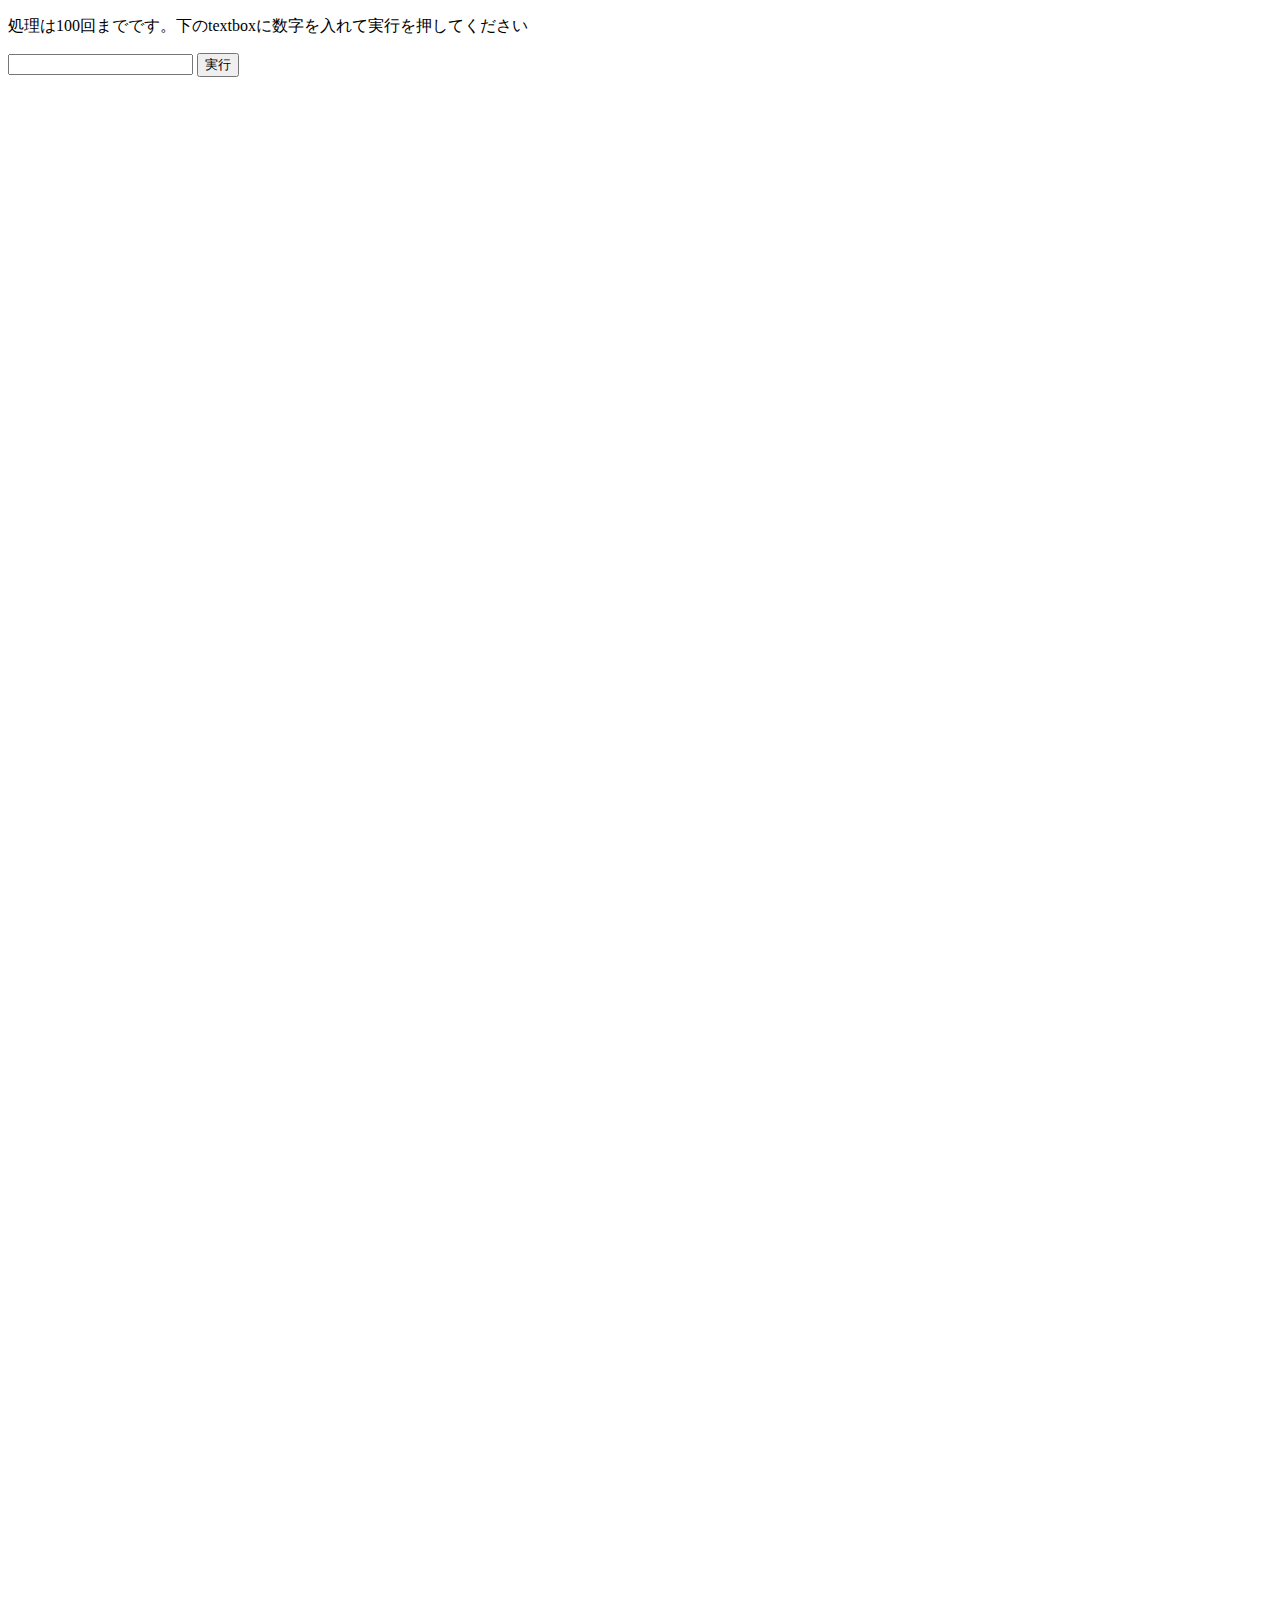
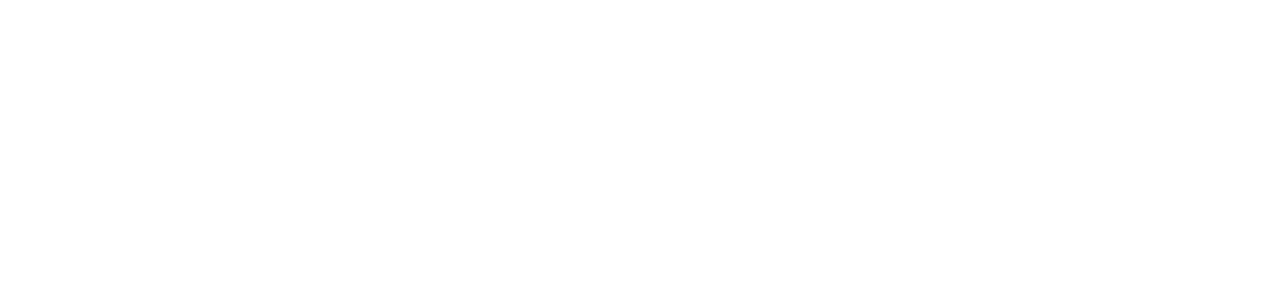
==== index.html @ 63bdd95c "test" ====
<!DOCTYPE html>
<html>
    <head>
        <meta charset="utf-8">
    </head>
    <body>
        <p>処理は100回までです。下のtextboxに数字を入れて実行を押してください</p>
        <input type="int" id="i">
        <input type="button" value="実行" id="btn" onclick="mc()">
        <br>
        <script>
            for( let a = 0; a < 100; a ++ ){
                document.write( "<span id = "+a+"></span><br>" );
            }
            function mc(){
                let b = document.getElementById( "i" ).value;
                console.log( "mc" );
                
                for( let a = 0; a < 100; a ++ ){
                    let c = document.getElementById( a );
                    c.innerText = "";
                    if( b != 1 ){
                        b = main( b );
                        c.innerText = b;
                    }
                    console.log( "b", b );
                }
                console.log( "finish" );
            }
            
        </script>
    </body>
</html>
<script>
    function main(a){
        if( a%2 == 0 ){
            return a/2;
        }else{
            return a*3+1;
        }
    }
</script>
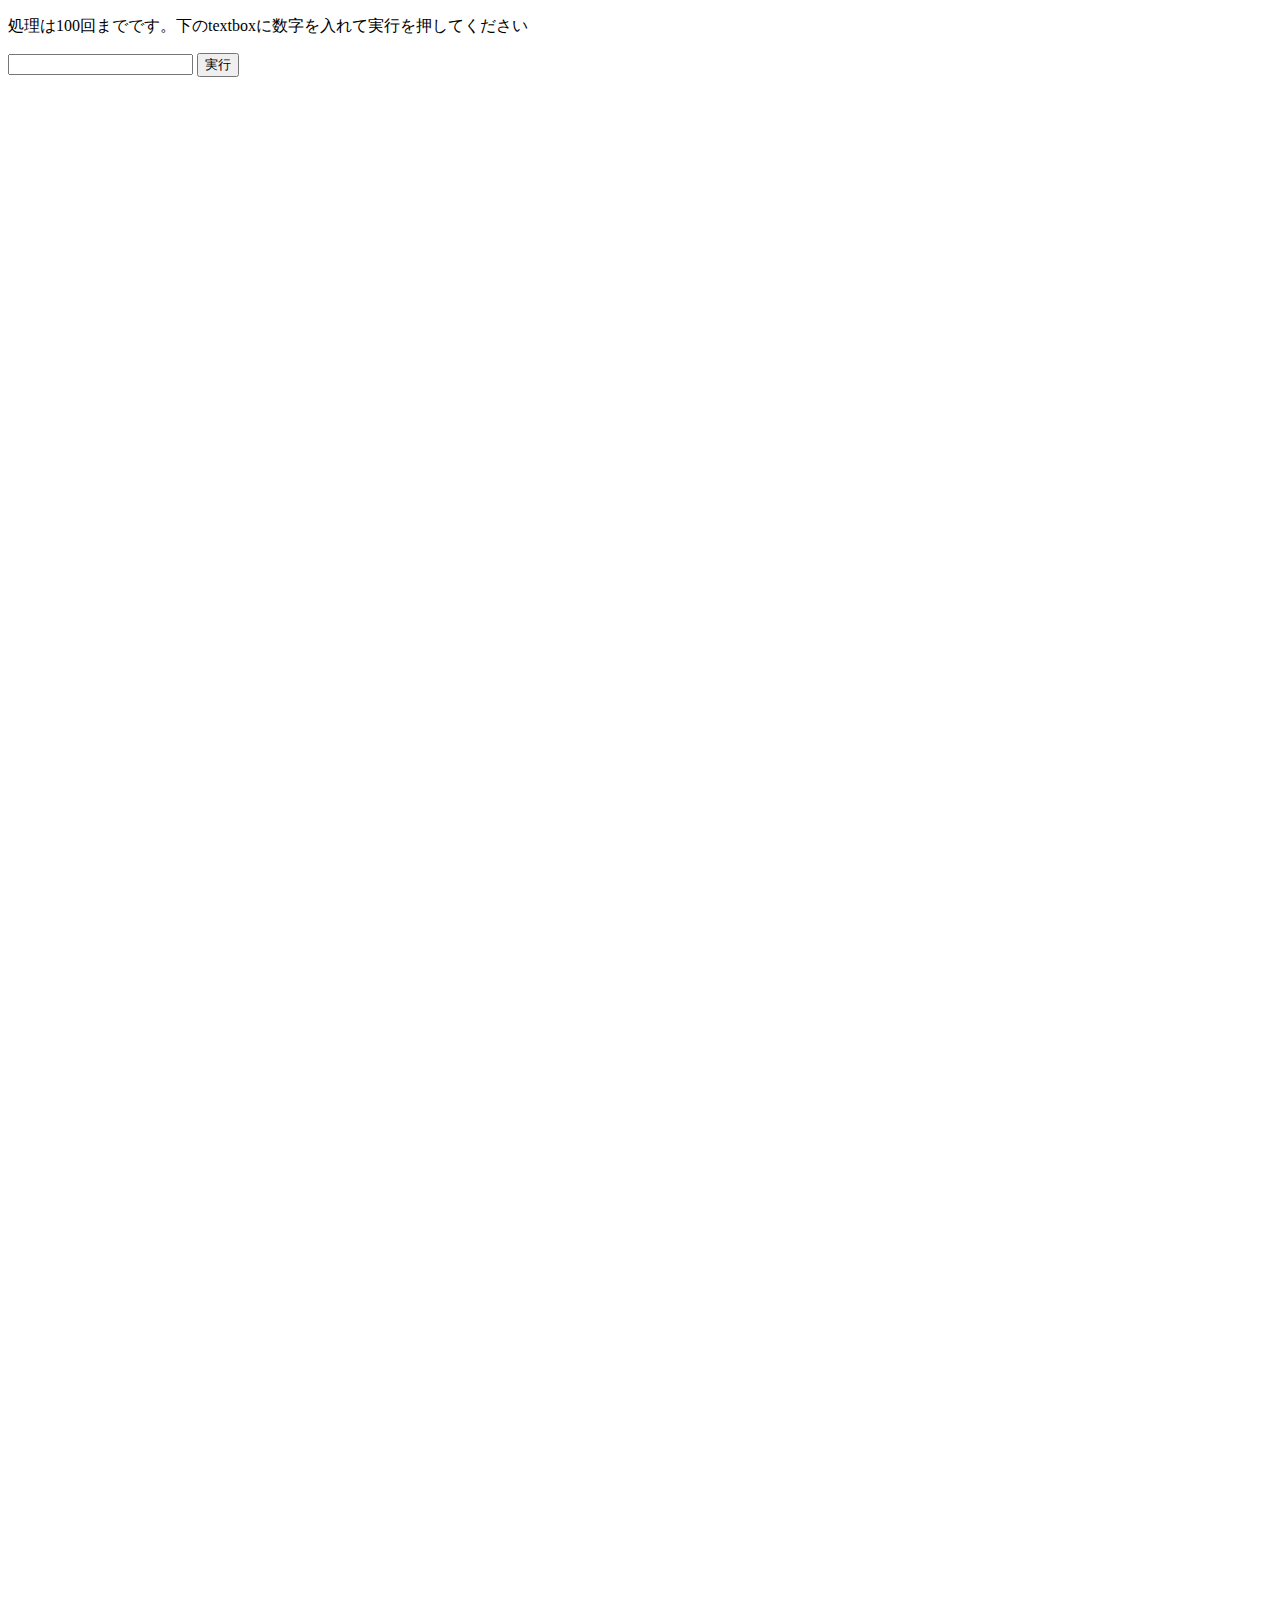
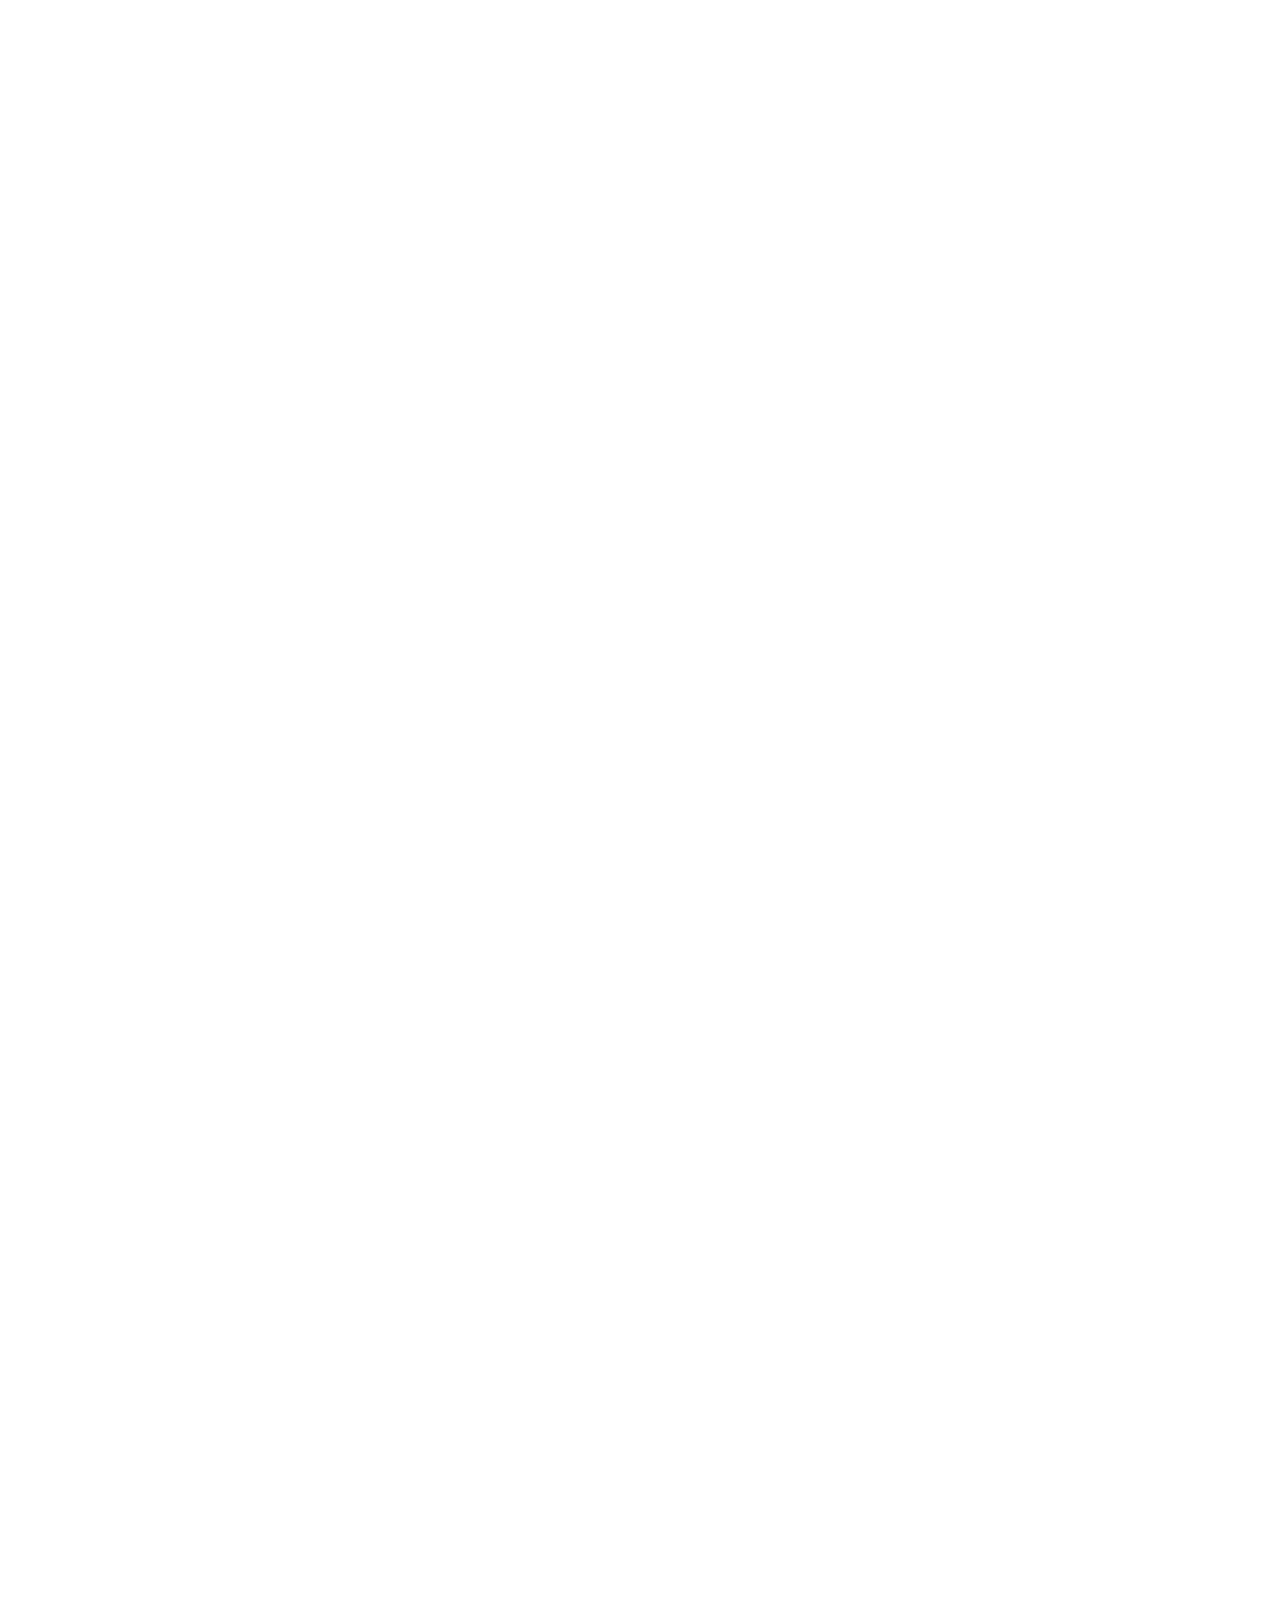
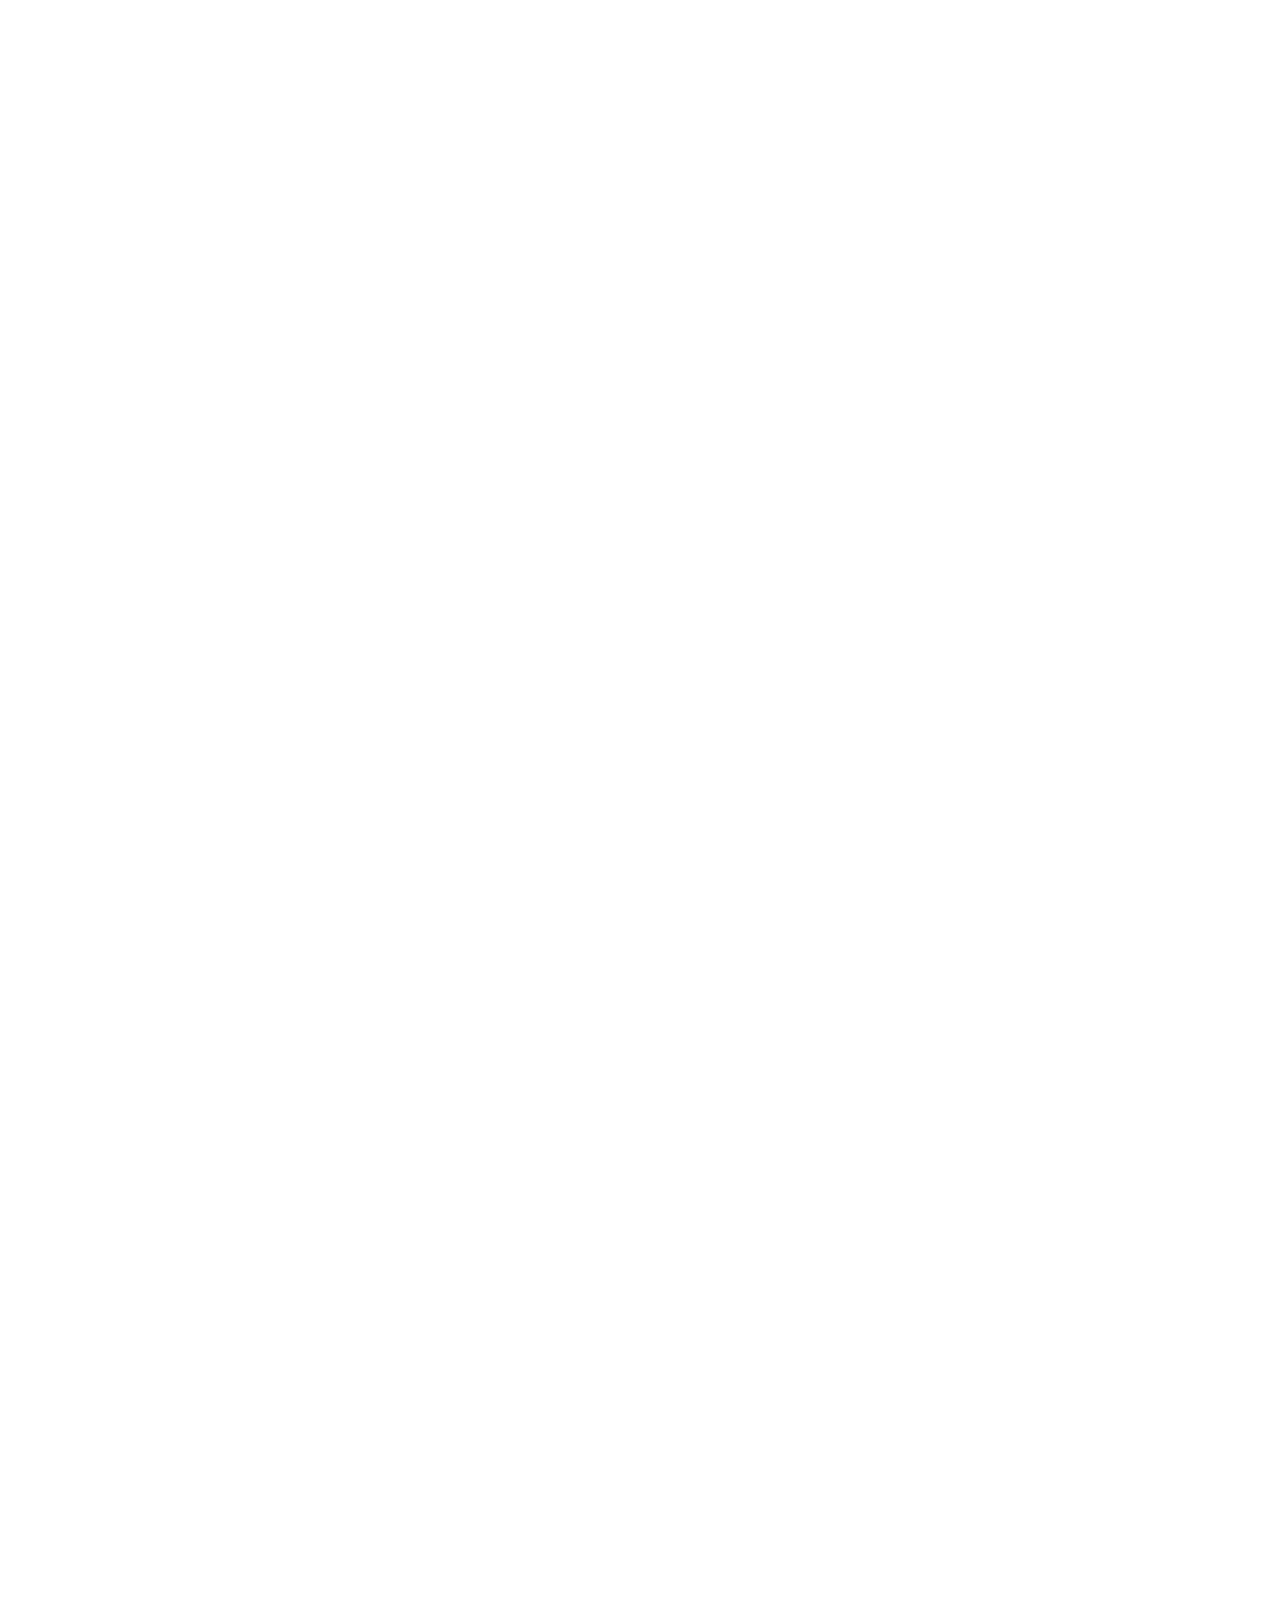
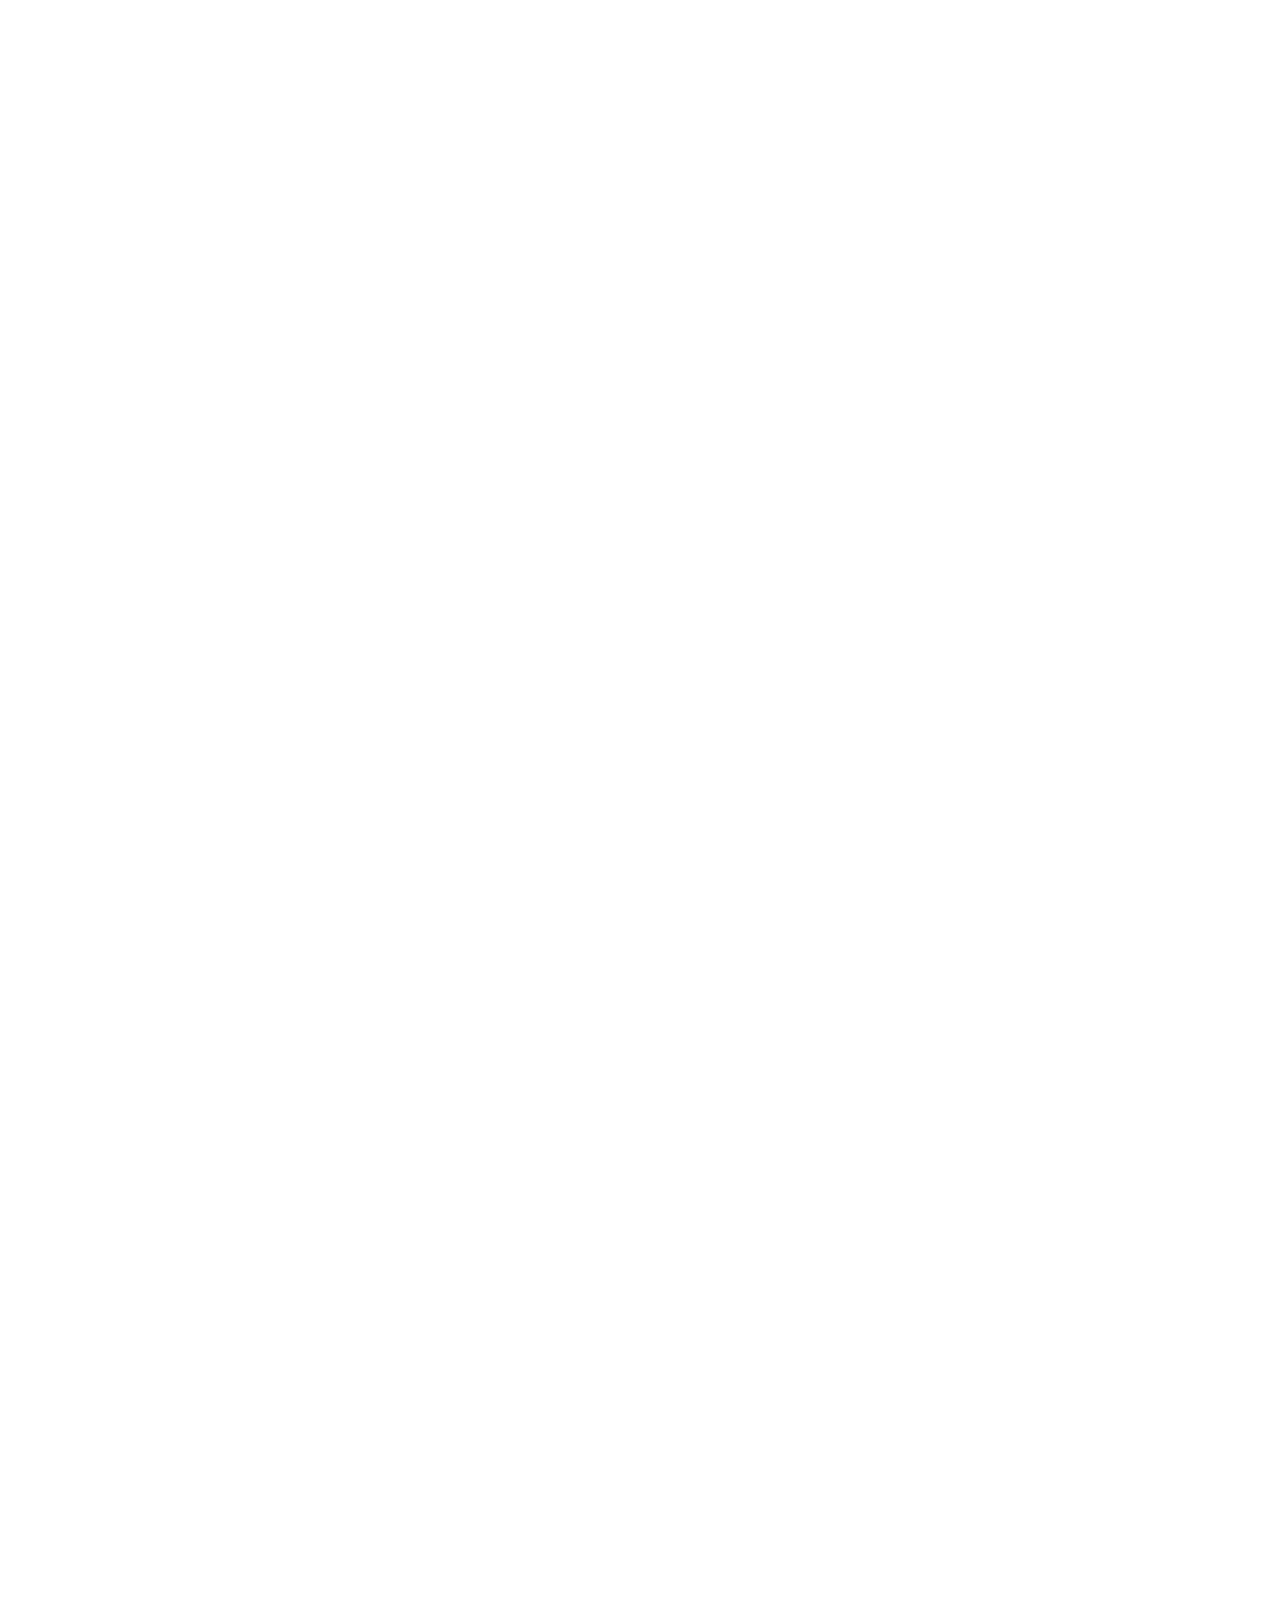
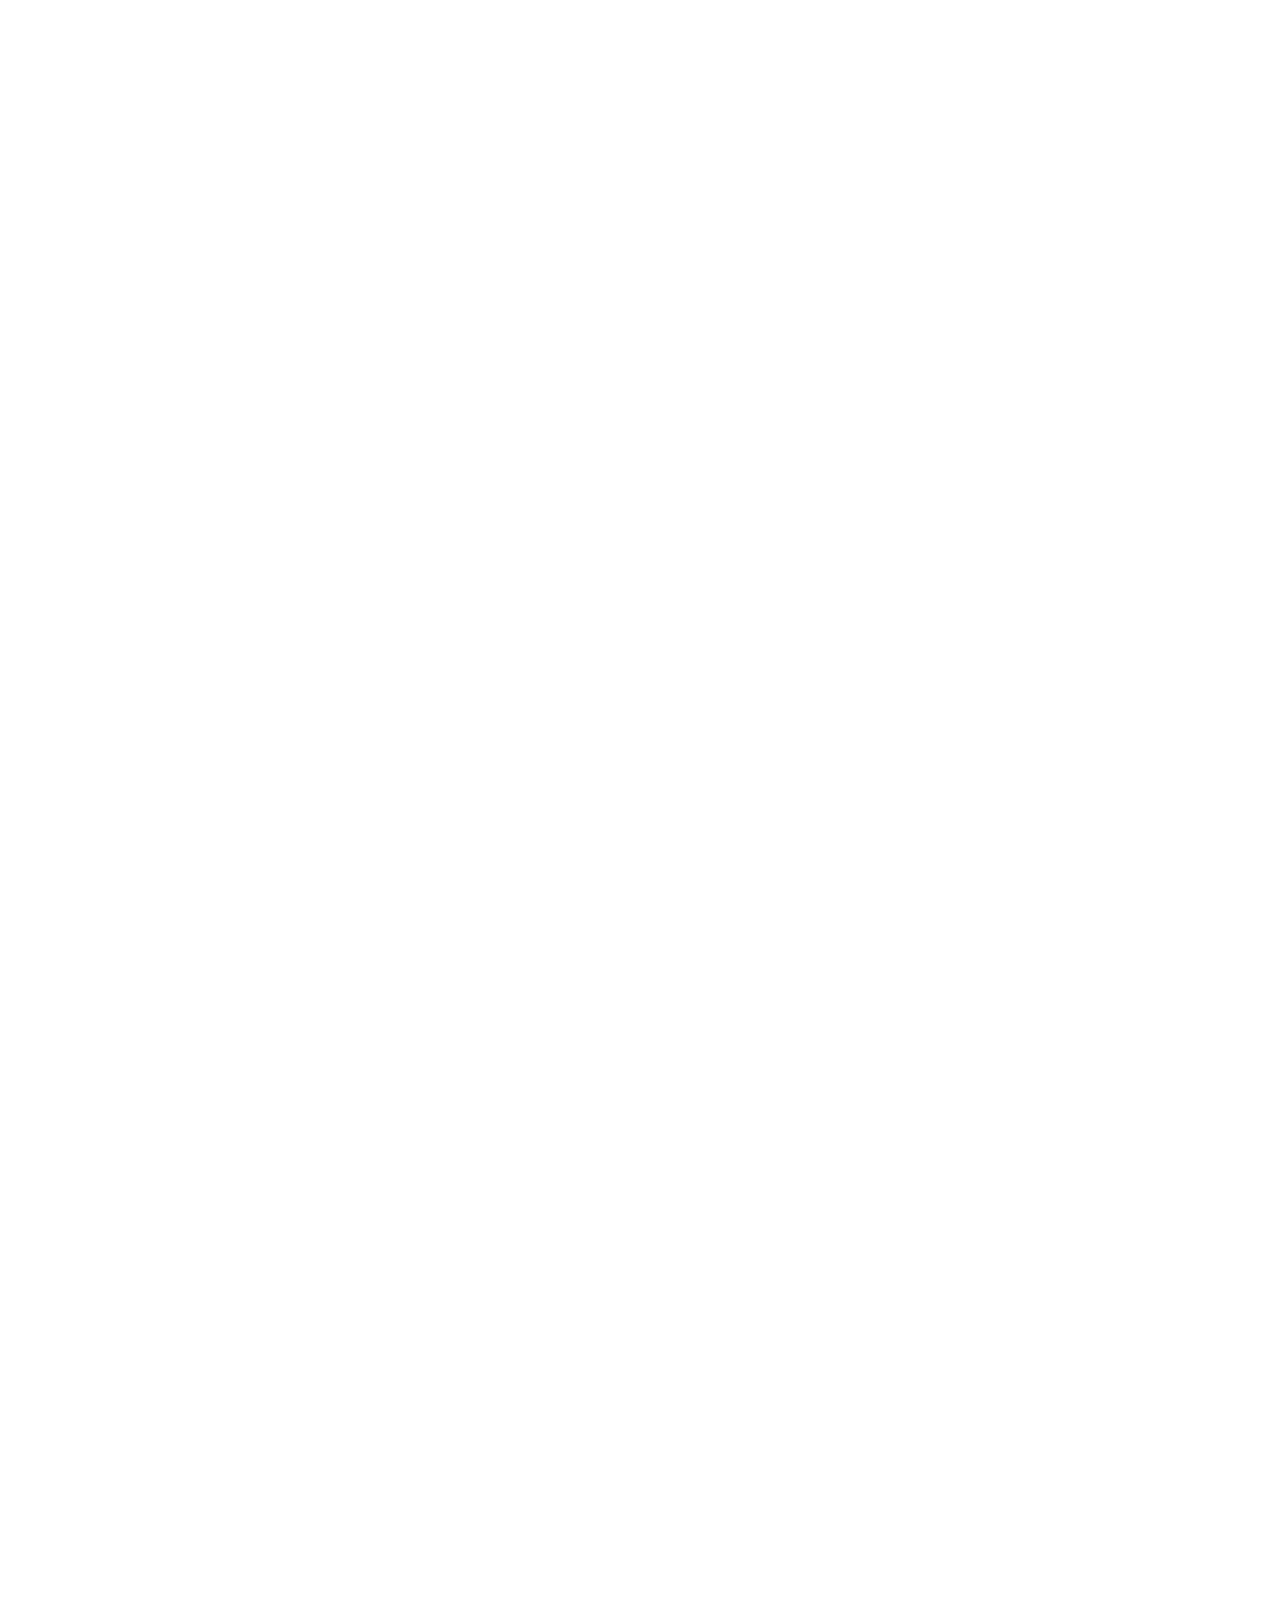
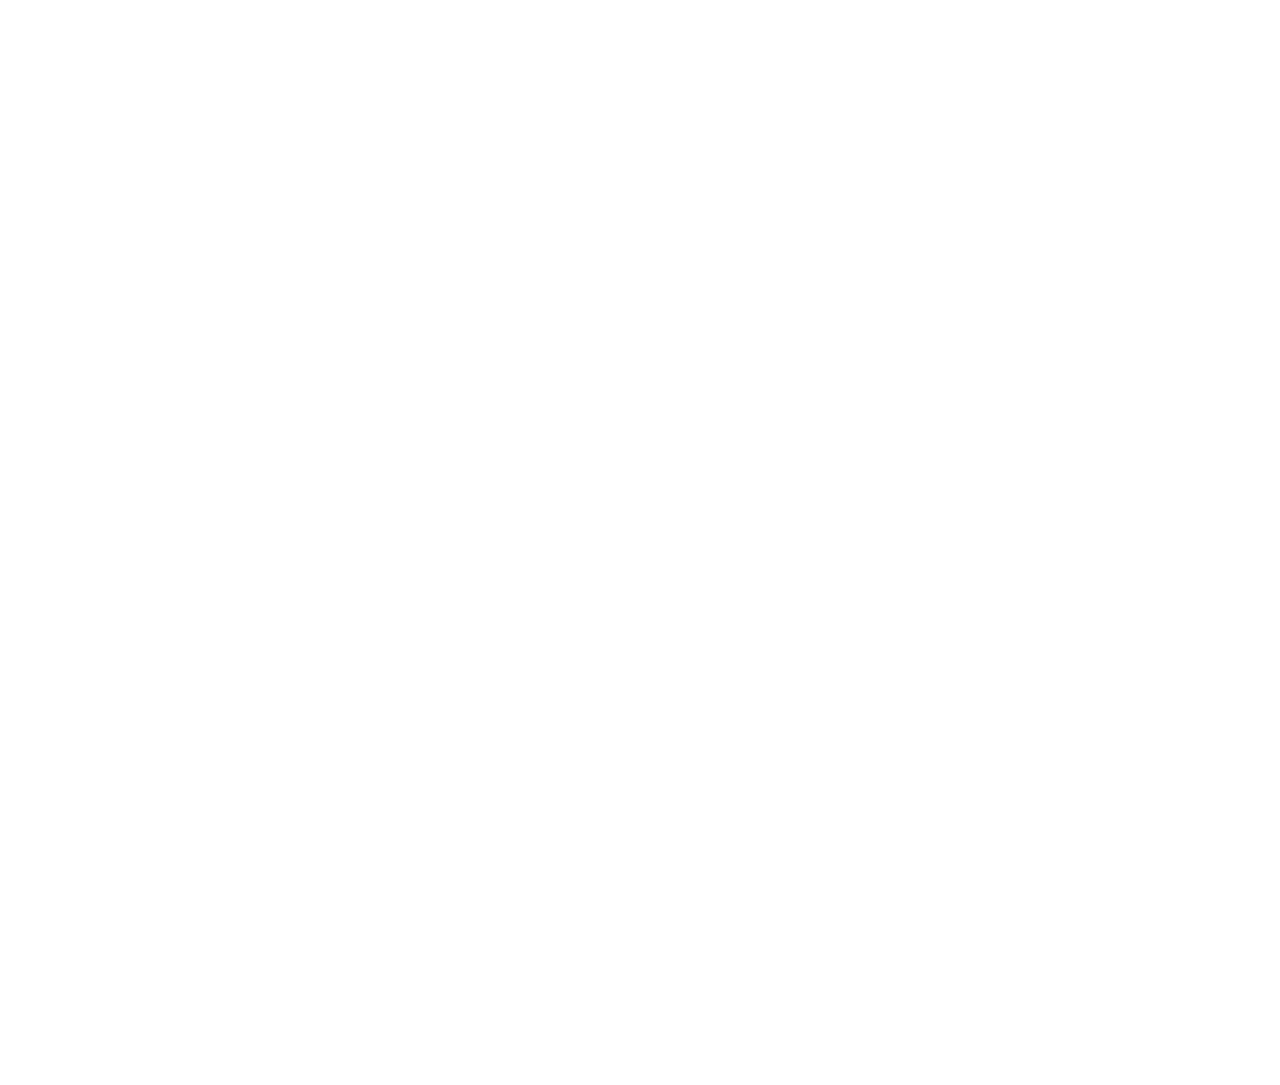
==== commit cadd79e2: "Update index.html" ====
--- a/index.html
+++ b/index.html
@@ -9,14 +9,15 @@
         <input type="button" value="実行" id="btn" onclick="mc()">
         <br>
         <script>
-            for( let a = 0; a < 100; a ++ ){
+            let syori = 500;
+            for( let a = 0; a < syori; a ++ ){
                 document.write( "<span id = "+a+"></span><br>" );
             }
             function mc(){
                 let b = document.getElementById( "i" ).value;
                 console.log( "mc" );
                 
-                for( let a = 0; a < 100; a ++ ){
+                for( let a = 0; a < syori; a ++ ){
                     let c = document.getElementById( a );
                     c.innerText = "";
                     if( b != 1 ){
@@ -39,4 +40,4 @@
             return a*3+1;
         }
     }
-</script>+</script>
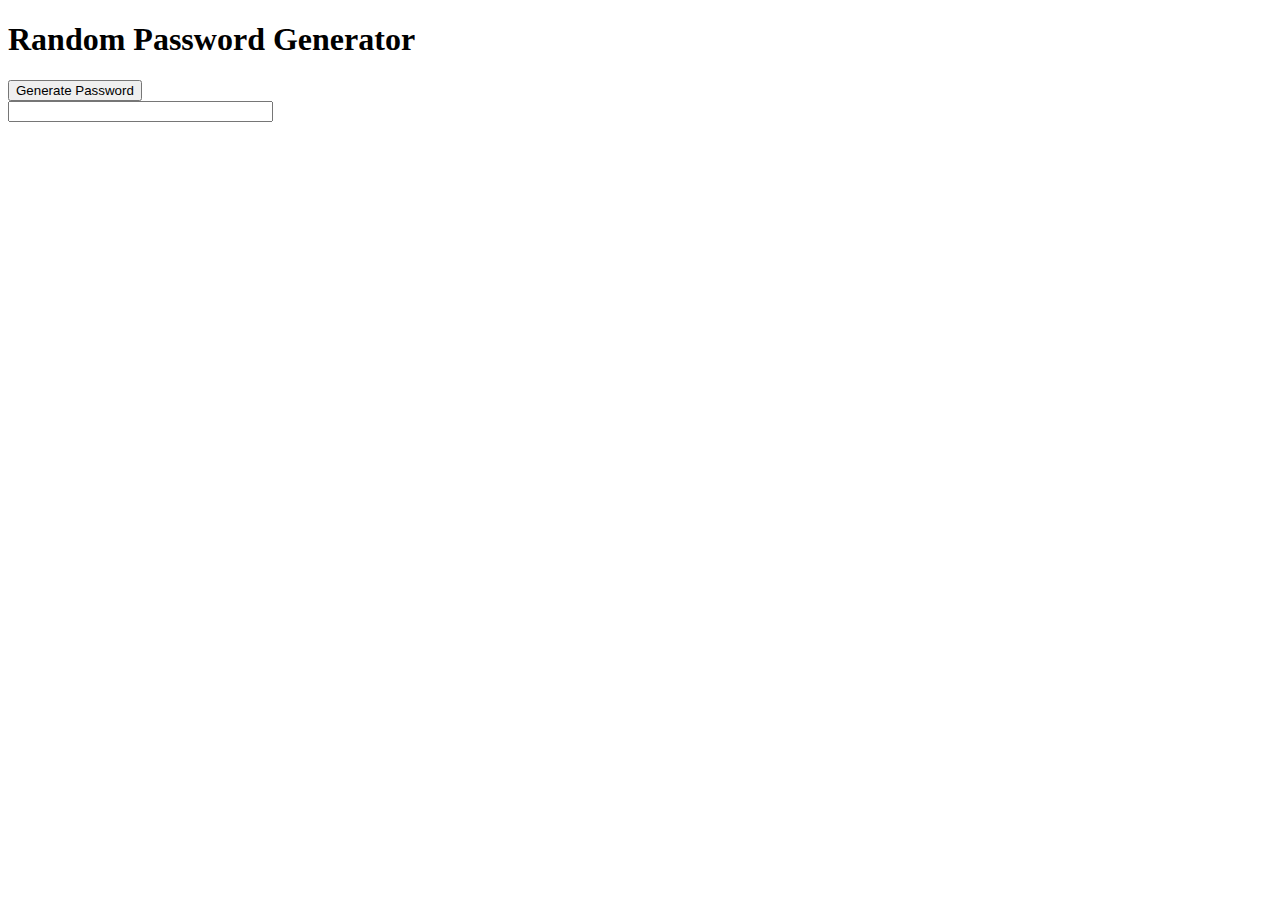
==== commit 061cad48: "Update index.html" ====
--- a/index.html
+++ b/index.html
@@ -1,4 +1,5 @@
-<!DOCTYPE html>
+
+<!--!DOCTYPE html>
 <html>
     <head>
         <meta charset="utf-8">
@@ -40,4 +41,28 @@
             return a*3+1;
         }
     }
-</script>
+</script-->
+<!DOCTYPE html>
+<html>
+  <head>
+    <title>Random Password Generator</title>
+  </head>
+  <body>
+    <h1>Random Password Generator</h1>
+    <button onclick="generatePassword()">Generate Password</button>
+    <br />
+    <input type="text" id="password" size="30" />
+    <script>
+      function generatePassword() {
+        var length = 20;
+        var charset =
+          "abcdefghijklmnopqrstuvwxyzABCDEFGHIJKLMNOPQRSTUVWXYZ0123456789!@#$%^&*()_+~`|}{[]:;?><,./-=";
+        var password = "";
+        for (var i = 0, n = charset.length; i < length; ++i) {
+          password += charset.charAt(Math.floor(Math.random() * n));
+        }
+        document.getElementById("password").value = password;
+      }
+    </script>
+  </body>
+</html>
